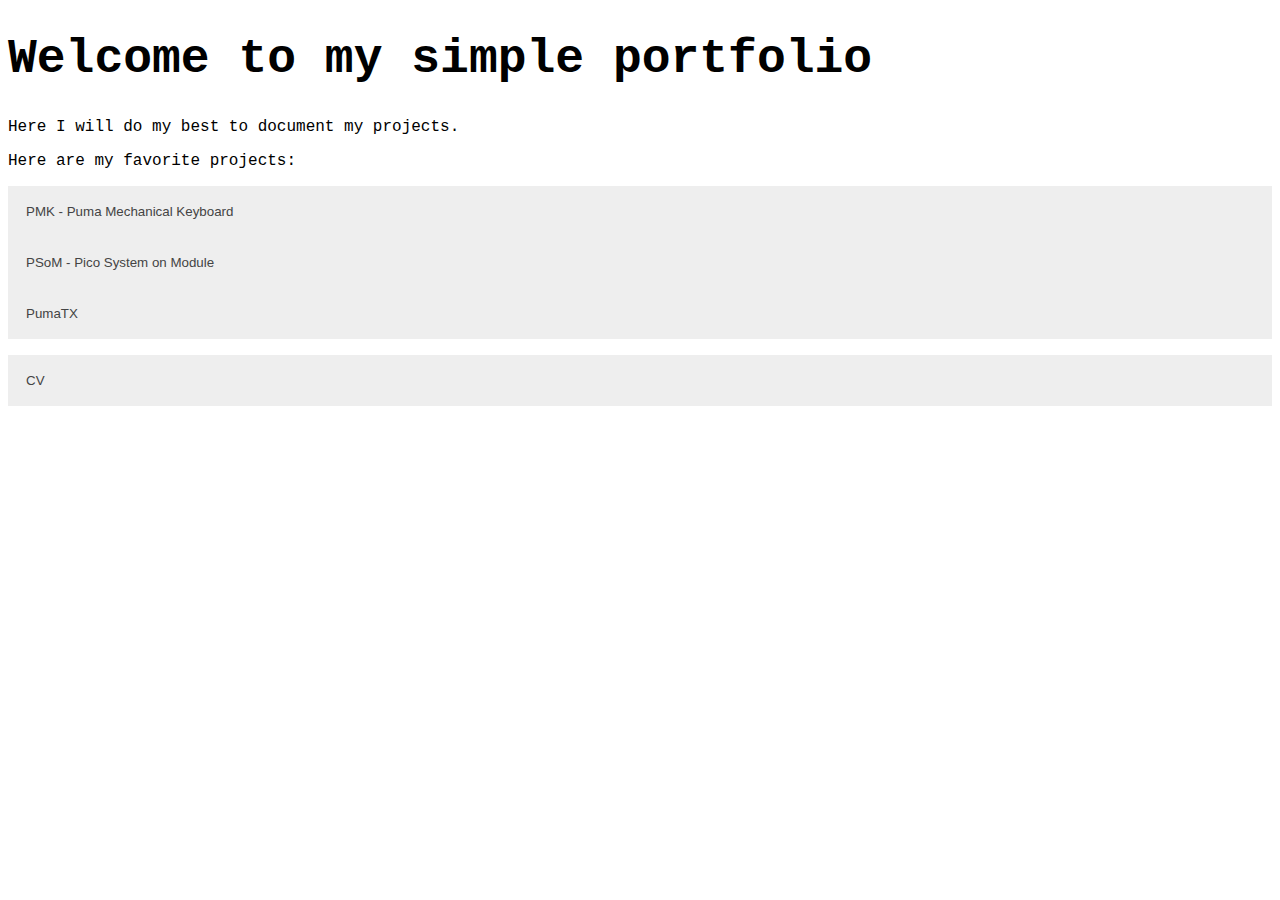
==== index.html @ 9ee742df "vertical alignement" ====
<!DOCTYPE html>
<body>
  <head>
	<title>
		2grave portfolio
	</title>
	<link rel="stylesheet" href="index.css" type="text/css">
  </head>
  <body>
    <h1 title="surprise"><b>Welcome to my simple portfolio</b></h1>
      <p title="god knows how many projects there are">
      Here I will do my best to document my projects.</p>
      <p>Here are my favorite projects:</p>
  </body>

    <button class="accordion">PMK - Puma Mechanical Keyboard</button>
      <div class="panel">
        <p>The goal is to make a suit of wireless devices such as "smart keyboard" (combined mouse and keyboard), gamepad, LEDs, knobs, display, etc</p>
        <p>The first step is to make a wireless split keyboard, and then we will see later...</p>
        <p>Currently, you can connect up to 8 (software limited) devices per dongle, each of them having up to 8 (software limited) layers. Layers only affect keyboards and LED.</p>
        <p>Find more info on the <a href="https://github.com/PumaFPV/PMK">GitHub repo</a></p>
        <p>And on the <a href="https://swamp-zydeco-907.notion.site/PMK-b41d42fec8c74b02bc73637fae3648d7?pvs=25">Notion management page</a> (requires an account :( )</p>
      </div>

    <button class="accordion">PSoM - Pico System on Module</button>
      <div class="panel">
        <p>After doing a few project and having to route again and again the same microcontroller, I figured it would be easier to make my own SoM standard.</p>
        <p>It includes an MCU and a 1S Lipo/LiIon charger in a 20x20mm form factor. And offers most of the GPIO (if not all) from the MCU. </p>
        <p>Currently ESP32S2 PSoM exists and works.</p>
        <p>Find more info on the <a href="https://github.com/PumaFPV/PSoM">GitHub repo</a></p>
      </div>
    
    <button class="accordion">PumaTX</button>
      <div class="panel">
        <p>I've been doing FPV for almost 10 years now, and loved taking my drones when I hiked in the mountains.</p>
        <p>But all RC controller are bulky and quite fragile, the DJI Mavic controller on the other hand doesn't have any fragile piece sticking out and can be folded to be very compact (on top of being light).</p>
        <p>So here the goal is to integrate some sort of OpenTX/EdgeTX alternative with ExpressLRS radio module in a DJI Mavic remote.</p>
        <p>As of today, I've reversed engineered the display and joystick protocol and made my own motherboard that fits inside of the GL200A (DJI Mavic's controller).</p>
        <p>Find more info on the <a href="https://github.com/PumaFPV/PumaTX">GitHub repo</a></p>
      </div> 

    <p></p>
    <p></p>
    <p></p>
    <p></p>
    <p></p>
    <p></p>
    <p></p>

    <button class="accordion">CV</button>
      <div class="panel">
        <object width="100%" height="800px" data="CV Nicolas de Grave.pdf"></object>
      </div>

</body>

<script type="text/javascript" src="index.js"></script>
---- index.css ----
/* Style the buttons that are used to open and close the accordion panel */
.accordion {
  background-color: #eee;
  color: #444;
  cursor: pointer;
  padding: 18px;
  width: 100%;
  text-align: left;
  border: none;
  outline: none;
  font-family: courier
  transition: 0.4s;
}

/* Add a background color to the button if it is clicked on (add the .active class with JS), and when you move the mouse over it (hover) */
.active, .accordion:hover {
  background-color: #ccc;
}

/* Style the accordion panel. Note: hidden by default */
.panel {
  padding: 0 18px;
  background-color: white;
  display: none;
  overflow: hidden;
}

p {
  font-family: courier;
}

h1 {
	font-family: courier;
	font-size: 300%
}
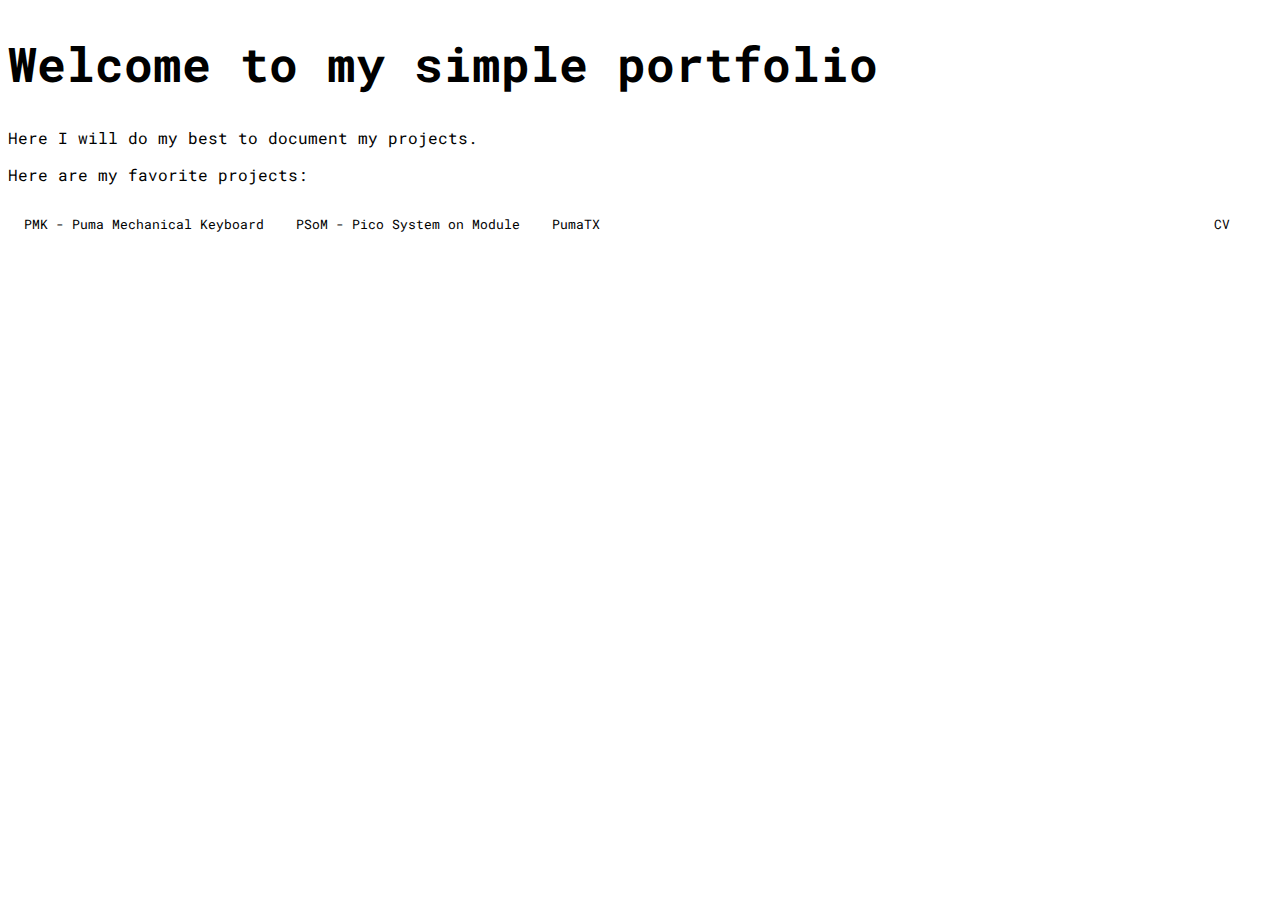
==== commit 25702732: "horizontal tabs" ====
--- a/index.html
+++ b/index.html
@@ -1,11 +1,15 @@
 <!DOCTYPE html>
 <body>
   <head>
-	<title>
-		2grave portfolio
-	</title>
-	<link rel="stylesheet" href="index.css" type="text/css">
+    <title>
+      2grave portfolio
+    </title>
+    <link rel="stylesheet" href="style.css" type="text/css">
+    <link rel="preconnect" href="https://fonts.googleapis.com">
+    <link rel="preconnect" href="https://fonts.gstatic.com" crossorigin>
+    <link href="https://fonts.googleapis.com/css2?family=Roboto+Mono:ital,wght@0,100..700;1,100..700&display=swap" rel="stylesheet">
   </head>
+
   <body>
     <h1 title="surprise"><b>Welcome to my simple portfolio</b></h1>
       <p title="god knows how many projects there are">
@@ -13,45 +17,60 @@
       <p>Here are my favorite projects:</p>
   </body>
 
-    <button class="accordion">PMK - Puma Mechanical Keyboard</button>
-      <div class="panel">
-        <p>The goal is to make a suit of wireless devices such as "smart keyboard" (combined mouse and keyboard), gamepad, LEDs, knobs, display, etc</p>
-        <p>The first step is to make a wireless split keyboard, and then we will see later...</p>
-        <p>Currently, you can connect up to 8 (software limited) devices per dongle, each of them having up to 8 (software limited) layers. Layers only affect keyboards and LED.</p>
-        <p>Find more info on the <a href="https://github.com/PumaFPV/PMK">GitHub repo</a></p>
-        <p>And on the <a href="https://swamp-zydeco-907.notion.site/PMK-b41d42fec8c74b02bc73637fae3648d7?pvs=25">Notion management page</a> (requires an account :( )</p>
-      </div>
+  <div class="tab_left">
+    <button class="tablinks" onclick="openProject(event, 'PMK')">PMK - Puma Mechanical Keyboard</button>
+    <button class="tablinks" onclick="openProject(event, 'PSOM')">PSoM - Pico System on Module</button>
+    <button class="tablinks" onclick="openProject(event, 'PUMATX')">PumaTX</button>
+  </div>
 
-    <button class="accordion">PSoM - Pico System on Module</button>
-      <div class="panel">
-        <p>After doing a few project and having to route again and again the same microcontroller, I figured it would be easier to make my own SoM standard.</p>
-        <p>It includes an MCU and a 1S Lipo/LiIon charger in a 20x20mm form factor. And offers most of the GPIO (if not all) from the MCU. </p>
-        <p>Currently ESP32S2 PSoM exists and works.</p>
-        <p>Find more info on the <a href="https://github.com/PumaFPV/PSoM">GitHub repo</a></p>
-      </div>
-    
-    <button class="accordion">PumaTX</button>
-      <div class="panel">
-        <p>I've been doing FPV for almost 10 years now, and loved taking my drones when I hiked in the mountains.</p>
-        <p>But all RC controller are bulky and quite fragile, the DJI Mavic controller on the other hand doesn't have any fragile piece sticking out and can be folded to be very compact (on top of being light).</p>
-        <p>So here the goal is to integrate some sort of OpenTX/EdgeTX alternative with ExpressLRS radio module in a DJI Mavic remote.</p>
-        <p>As of today, I've reversed engineered the display and joystick protocol and made my own motherboard that fits inside of the GL200A (DJI Mavic's controller).</p>
-        <p>Find more info on the <a href="https://github.com/PumaFPV/PumaTX">GitHub repo</a></p>
-      </div> 
+  <div class="tab_right">
+    <button class="tablinks_right" onclick="openProject(event, 'CV')">CV</button>
+  </div>
 
-    <p></p>
-    <p></p>
-    <p></p>
-    <p></p>
-    <p></p>
-    <p></p>
-    <p></p>
+  <div id="PMK" class="tabcontent">
+    <span onclick="this.parentElement.style.display='none'" class="topright">&times</span>
+    <h3>PMK</h3>
+    <p>The goal is to make a suit of wireless devices such as "smart keyboard" (combined mouse and keyboard), gamepad, LEDs, knobs, display, etc</p>
+    <p>The first step is to make a wireless split keyboard, and then we will see later...</p>
+    <p>Currently, you can connect up to 8 (software limited) devices per dongle, each of them having up to 8 (software limited) layers. Layers only affect keyboards and LED.</p>
+    <p>Find more info on the <a href="https://github.com/PumaFPV/PMK">GitHub repo</a></p>
+    <p>And on the <a href="https://swamp-zydeco-907.notion.site/PMK-b41d42fec8c74b02bc73637fae3648d7?pvs=25">Notion management page</a> (requires an account :( )</p>
+  </div>
 
-    <button class="accordion">CV</button>
-      <div class="panel">
-        <object width="100%" height="800px" data="CV Nicolas de Grave.pdf"></object>
-      </div>
+  <div id="PSOM" class="tabcontent">
+    <span onclick="this.parentElement.style.display='none'" class="topright">&times</span>
+    <h3>PSoM</h3>
+    <p>After doing a few project and having to route again and again the same microcontroller, I figured it would be easier to make my own SoM standard.</p>
+    <p>It includes an MCU and a 1S Lipo/LiIon charger in a 20x20mm form factor. And offers most of the GPIO (if not all) from the MCU. </p>
+    <p>Currently ESP32S2 PSoM exists and works.</p>
+    <p>Find more info on the <a href="https://github.com/PumaFPV/PSoM">GitHub repo</a></p>
+  </div>
+
+  <div id="PUMATX" class="tabcontent">
+    <span onclick="this.parentElement.style.display='none'" class="topright">&times</span>
+    <h3>PumaTX</h3>
+    <p>I've been doing FPV for almost 10 years now, and loved taking my drones when I hiked in the mountains.</p>
+    <p>But all RC controller are bulky and quite fragile, the DJI Mavic controller on the other hand doesn't have any fragile piece sticking out and can be folded to be very compact (on top of being light).</p>
+    <p>So here the goal is to integrate some sort of OpenTX/EdgeTX alternative with ExpressLRS radio module in a DJI Mavic remote.</p>
+    <p>As of today, I've reversed engineered the display and joystick protocol and made my own motherboard that fits inside of the GL200A (DJI Mavic's controller).</p>
+    <p>Find more info on the <a href="https://github.com/PumaFPV/PumaTX">GitHub repo</a></p>
+  </div>
+
+  <div id="CV" class="tabcontent">
+    <span onclick="this.parentElement.style.display='none'" class="topright">&times</span>
+    <object width="100%" height="800px" data="CV Nicolas de Grave.pdf"></object>
+  </div>
+
+  <p></p>
+  <p></p>
+  <p></p>
+  <p></p>
+  <p></p>
+  <p></p>
+  <p></p>
+
 
 </body>
 
-<script type="text/javascript" src="index.js"></script>
+<!--<script type="text/javascript" src="vertical.js"></script>-->
+<script type="text/javascript" src="tabs.js"></script>
--- a/style.css
+++ b/style.css
@@ -0,0 +1,103 @@
+p {
+  font-family: "Roboto Mono", monospace;
+}
+
+h1 {
+  font-family: "Roboto Mono", monospace;
+  font-size: 300%;
+  font-style: normal;
+  font-weight: normal;
+}
+
+h3 {
+  font-family: "Roboto Mono", monospace;
+  font-size: 250%;
+  font-style: normal;
+  font-weight: bold;
+}
+
+.tablinks {
+  overflow: hidden;
+  border: 1px solid #ccc;
+  background-color: #f1f1f1;
+  float: left;
+  height: 40px;
+  font-family: "Roboto Mono", monospace;
+}
+
+.tablinks_right {
+  overflow: hidden;
+  border: 1px solid #ccc;
+  background-color: #f1f1f1;
+  float: right;
+  width: 100px;
+  height: 40px;
+}
+
+/* Style the buttons that are used to open the tab content */
+.tab_left button {
+  background-color: inherit;
+  float: left;
+  border: none;
+  outline: none;
+  cursor: pointer;
+  padding: 14px 16px;
+  transition: 0.3s;
+  font-family: "Roboto Mono", monospace;
+}
+
+/* Change background color of buttons on hover */
+.tab_left button:hover {
+  background-color: #d8d8d8d8;
+}
+
+/* Create an active/current tablink class */
+.tab_left button.active {
+  background-color: #ccc;
+}
+
+/* Style the buttons that are used to open the tab content */
+.tab_right button {
+  background-color: inherit;
+  float: right;
+  border: none;
+  outline: none;
+  cursor: pointer;
+  padding: 14px 16px;
+  transition: 0.3s;
+  font-family: "Roboto Mono", monospace;
+}
+
+/* Change background color of buttons on hover */
+.tab_right button:hover {
+  background-color: #d8d8d8d8;
+}
+
+/* Create an active/current tablink class */
+.tab_right button.active {
+  background-color: #ccc;
+}
+
+/* Style the tab content */
+.tabcontent {
+  display: none;
+  padding: 6px 12px;
+  border: 1px solid #ccc;
+  border-top: none;
+}
+
+.roboto-mono {
+  font-family: "Roboto Mono", monospace;
+  font-optical-sizing: auto;
+  font-weight: normal;
+  font-style: normal;
+}
+
+/* Style the close button */
+.topright {
+  float: right;
+  cursor: pointer;
+  font-size: 28px;
+}
+
+.topright:hover {color: red;}